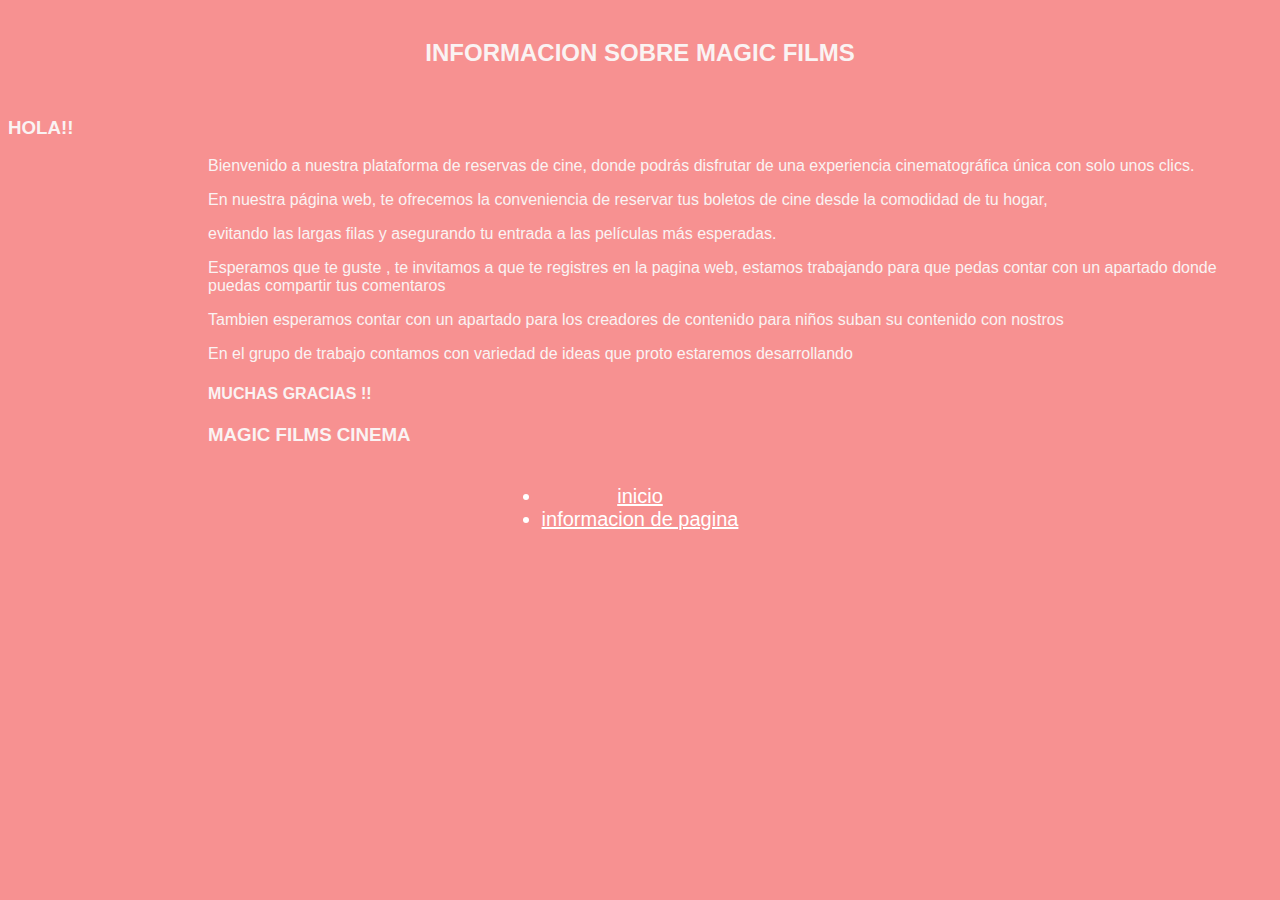
==== MAGIC FILMS pagina/informaciondepagina.html @ f7987037 "Add files via upload" ====
<!DOCTYPE html>
<html lang="es"> <!--el "es" es español--> 
<head>
  <!--elementos del html--> 
    <meta charset="UTF-8">
    <meta name="viewport" content="width=device-width, initial-scale=1.0">
    <title>INFORMACION SOBRE LA PAGINA</title>
     <link rel="stylesheet" href="stylepaginfo.css">
</head>
<body> 
  <div id="container-inf">
      <header>
        <h2>INFORMACION SOBRE MAGIC FILMS </h2>
      </header>
          <h3> HOLA!!</h3>
          <p class="text">Bienvenido a nuestra plataforma de reservas de cine, donde podrás disfrutar de una experiencia cinematográfica única con solo unos clics.  </p>
          <p class="text">En nuestra página web, te ofrecemos la conveniencia de reservar tus boletos de cine desde la comodidad de tu hogar,</p>
          <p class="text">evitando las largas filas y asegurando tu entrada a las películas más esperadas.</p>

        
          <p class="text">Esperamos que te guste , te invitamos a que te registres en la pagina web, estamos trabajando para que pedas contar con un apartado donde puedas compartir tus comentaros</p>
          <p class="text"> Tambien esperamos contar con un apartado para los creadores de contenido para niños suban su contenido con nostros </p>
          <p class="text"> En el grupo de trabajo contamos con variedad de ideas que proto estaremos desarrollando</p>

        <h4 id="h4"> MUCHAS GRACIAS !!</h4>      
   </div>

    <h3 id="h3">MAGIC FILMS CINEMA</h3>
       <div class="menu-inf">
          <ul>
            <li > <a class="menu-inf" href="index.html">inicio</a> </li>
            <li> <a  class="menu-inf" href="informaciondepagina.html">informacion de pagina</a></li>
          
          </ul>
        </div>

</body>

</html>
---- MAGIC FILMS pagina/stylepaginfo.css ----
body{
    /*background-image: url(imagenes\ de\ pelis/1f1.jpg);*/
    background-color: #ee090972;
    min-height: 90vh;
    color: #faf3f3;
    font-family: 'Franklin Gothic Medium', 'Arial Narrow', Arial, sans-serif;
}

.containes-inf {
    max-width: 1000px;
    margin: 0px auto;
    display: flex;
    justify-content: center;
}

header  {
    background-position: center center;
    background-repeat: center ;
    background-size: cover;
    min-height: 10vh;
    align-items: center ;
    display: flex;
    justify-content: center;
}
.menu-inf {
    color: #FFFFFF;
    font-size: 20px;
    margin-right: 20px;
    display: block;
    display: flex;
    justify-content: center;
}.text{
    margin-left: 200px;
}#h4{
    margin-left: 200px;
}
#h3{
    background-position: center center;
    background-repeat: center ;
    margin-left: 200px;
}
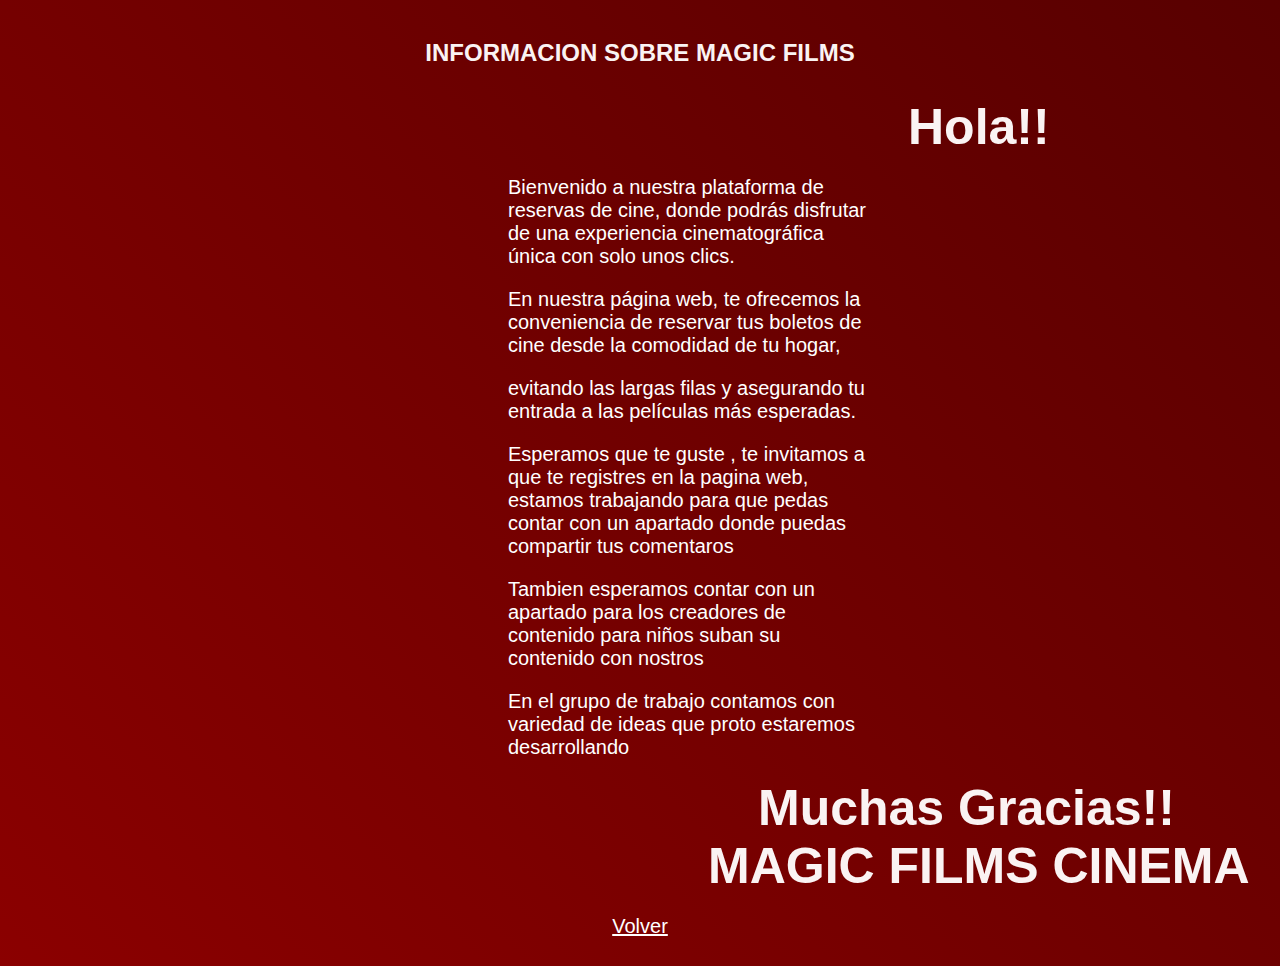
==== commit d388d983: "Add files via upload" ====
--- a/MAGIC FILMS pagina/informaciondepagina.html
+++ b/MAGIC FILMS pagina/informaciondepagina.html
@@ -12,7 +12,7 @@
       <header>
         <h2>INFORMACION SOBRE MAGIC FILMS </h2>
       </header>
-          <h3> HOLA!!</h3>
+          <h3> Hola!!</h3>
           <p class="text">Bienvenido a nuestra plataforma de reservas de cine, donde podrás disfrutar de una experiencia cinematográfica única con solo unos clics.  </p>
           <p class="text">En nuestra página web, te ofrecemos la conveniencia de reservar tus boletos de cine desde la comodidad de tu hogar,</p>
           <p class="text">evitando las largas filas y asegurando tu entrada a las películas más esperadas.</p>
@@ -22,18 +22,13 @@
           <p class="text"> Tambien esperamos contar con un apartado para los creadores de contenido para niños suban su contenido con nostros </p>
           <p class="text"> En el grupo de trabajo contamos con variedad de ideas que proto estaremos desarrollando</p>
 
-        <h4 id="h4"> MUCHAS GRACIAS !!</h4>      
+        <h4 id="4">Muchas Gracias!!</h4>      
    </div>
-
     <h3 id="h3">MAGIC FILMS CINEMA</h3>
        <div class="menu-inf">
           <ul>
-            <li > <a class="menu-inf" href="index.html">inicio</a> </li>
-            <li> <a  class="menu-inf" href="informaciondepagina.html">informacion de pagina</a></li>
-          
+            <li > <a class="menu-inf" href="index.html">Volver</a> </li> 
           </ul>
         </div>
-
 </body>
-
 </html>--- a/MAGIC FILMS pagina/stylepaginfo.css
+++ b/MAGIC FILMS pagina/stylepaginfo.css
@@ -1,11 +1,22 @@
 
+*{
+    list-style: none;
+}
 
 body{
     /*background-image: url(imagenes\ de\ pelis/1f1.jpg);*/
-    background-color: #ee090972;
-    min-height: 90vh;
+    background: linear-gradient(45deg,darkred,black);
+    background-size: 400%,400%;
+    position: relative;
+    animation: cambiar 5s ease infinite;
+    min-height: 98vh;
     color: #faf3f3;
     font-family: 'Franklin Gothic Medium', 'Arial Narrow', Arial, sans-serif;
+}
+@keyframes cambiar{
+    0%{background-position: 0 50%;}
+    50%{background-position: 100% 50%;}
+    100%{background-position: 0 50%;}
 }
 
 .containes-inf {
@@ -15,7 +26,7 @@
     justify-content: center;
 }
 
-header  {
+header {
     background-position: center center;
     background-repeat: center ;
     background-size: cover;
@@ -23,6 +34,22 @@
     align-items: center ;
     display: flex;
     justify-content: center;
+}
+h3{
+  font-size: 50px;  
+  margin:auto;
+  margin-left: 900px;
+}
+p{
+    color: white;
+    font-size: 20px;
+    margin-right: 400px;
+    padding-left: 300px;
+}
+h4{
+    font-size: 50px;  
+    margin:auto;
+    margin-left: 750px;
 }
 .menu-inf {
     color: #FFFFFF;
@@ -39,5 +66,5 @@
 #h3{
     background-position: center center;
     background-repeat: center ;
-    margin-left: 200px;
+    margin-left: 700px;
 }